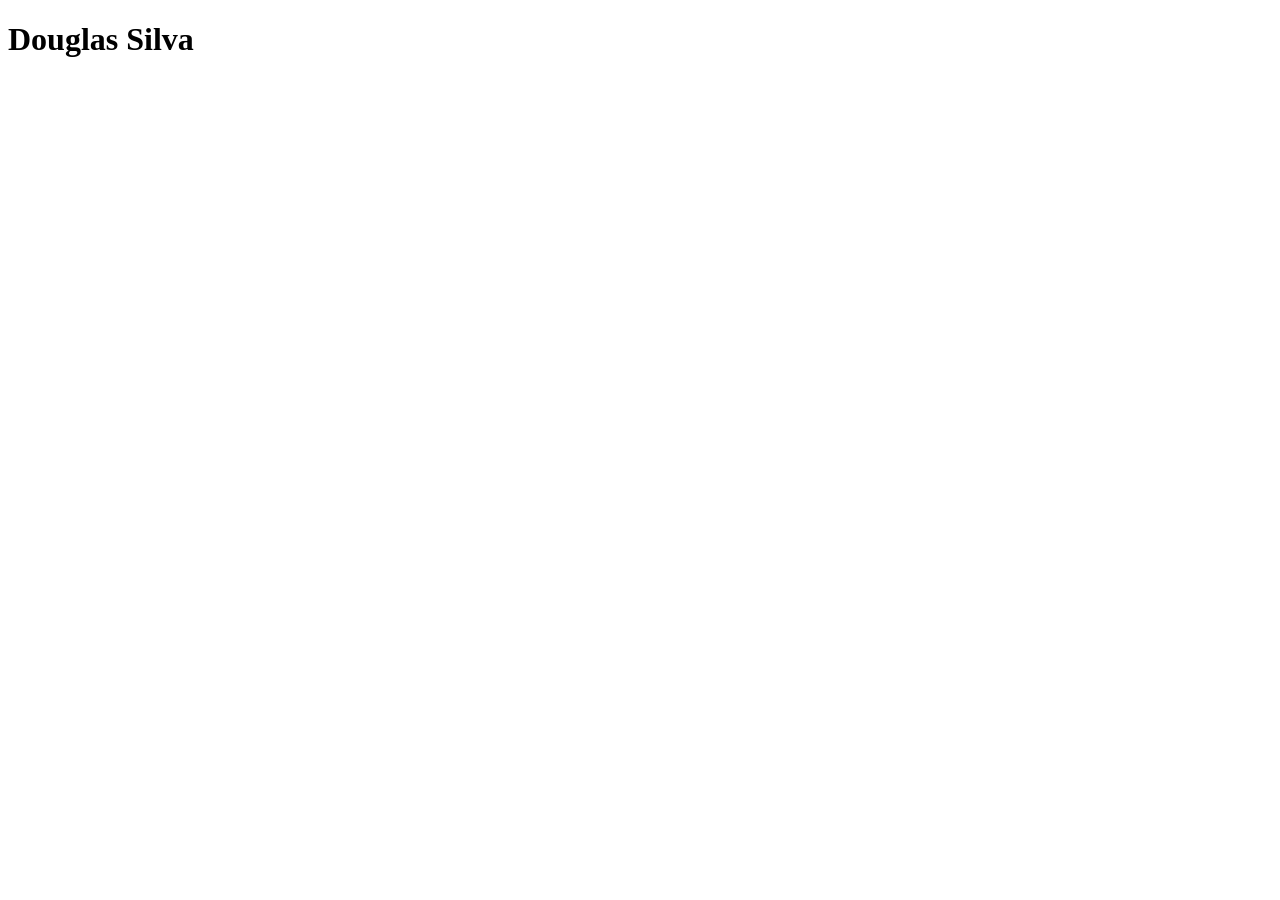
==== index.html @ 3517e58b "inicio do projeto index.html" ====
<!DOCTYPE html>
<html lang="en">

<head>
    <meta charset="UTF-8">
    <meta name="viewport" content="width=device-width, initial-scale=1.0">
    <title>Document</title>
</head>

<body>
    <h1>Douglas Silva</h1>
</body>

</html>
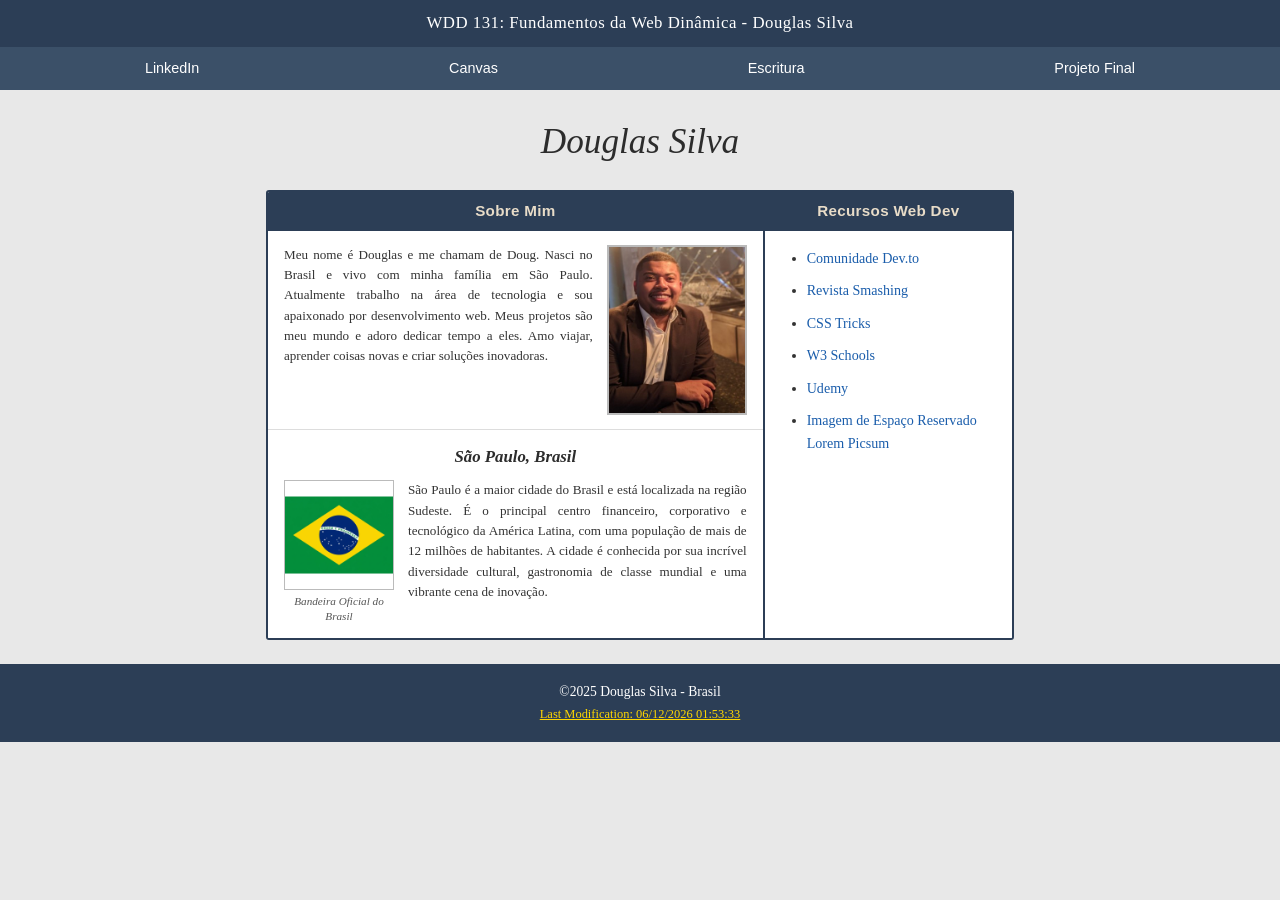
==== commit 05c57dfd: "inicial" ====
--- a/index.html
+++ b/index.html
@@ -1,14 +1,81 @@
 <!DOCTYPE html>
-<html lang="en">
+<html lang="pt-BR">
 
 <head>
     <meta charset="UTF-8">
     <meta name="viewport" content="width=device-width, initial-scale=1.0">
-    <title>Document</title>
+    <title>WDD 131 – Fundamentos da Web Dinâmica - Douglas Silva</title>
+    <meta name="description"
+        content="WDD 131 – Fundamentos da Web Dinâmica. Douglas Silva. Página inicial do curso de desenvolvimento web dinâmico com recursos, informações pessoais e atividades de aprendizagem.">
+    <meta name="author" content="Douglas Silva">
+    <link rel="stylesheet" href="estilos/base.css">
+    <script src="scripts/obterdatas.js" defer></script>
 </head>
 
 <body>
-    <h1>Douglas Silva</h1>
+    <header>
+        <h1>WDD 131: Fundamentos da Web Dinâmica - Douglas Silva</h1>
+        <nav>
+            <a href="https://www.linkedin.com/in/douglas-silva-19123020a/">LinkedIn</a>
+            <a href="https://byupw.instructure.com/">Canvas</a>
+            <a href="https://www.churchofjesuschrist.org/study/scriptures/bofm/1-ne/3?lang=por&id=p7#p7">Escritura</a>
+            <a href="#">Projeto Final</a>
+        </nav>
+    </header>
+
+    <main>
+        <h1>Douglas Silva</h1>
+
+        <div class="cards-container">
+            <!-- Card 1: Sobre Mim -->
+            <section class="card">
+                <h2>Sobre Mim</h2>
+                <div class="card-content about-me">
+                    <div class="about-text">
+                        <p>Meu nome é Douglas e me chamam de Doug. Nasci no Brasil e vivo com minha família em São
+                            Paulo. Atualmente trabalho na área de tecnologia e sou apaixonado por desenvolvimento web.
+                            Meus projetos são meu mundo e adoro dedicar tempo a eles. Amo viajar, aprender coisas novas
+                            e criar soluções inovadoras.</p>
+                    </div>
+                    <img src="imagens/perfil.jpg" alt="Foto de perfil de Douglas Silva" class="profile-img">
+                </div>
+                <div class="place-section">
+                    <h3>São Paulo, Brasil</h3>
+                    <div class="place-content">
+                        <div class="flag-wrapper">
+                            <img src="imagens/bandeira.png" alt="Bandeira do Brasil" class="flag-img">
+                            <p class="flag-caption">Bandeira Oficial do<br>Brasil</p>
+                        </div>
+                        <p>São Paulo é a maior cidade do Brasil e está localizada na região Sudeste. É o principal
+                            centro financeiro, corporativo e tecnológico da América Latina, com uma população de mais de
+                            12 milhões de habitantes. A cidade é conhecida por sua incrível diversidade cultural,
+                            gastronomia de classe mundial e uma vibrante cena de inovação.</p>
+                    </div>
+                </div>
+            </section>
+
+            <!-- Card 2: Recursos Web Dev -->
+            <section class="card">
+                <h2>Recursos Web Dev</h2>
+                <div class="card-content resources">
+                    <ul>
+                        <li><a href="https://dev.to/" target="_blank">Comunidade Dev.to</a></li>
+                        <li><a href="https://www.smashingmagazine.com/" target="_blank">Revista Smashing</a></li>
+                        <li><a href="https://css-tricks.com/" target="_blank">CSS Tricks</a></li>
+                        <li><a href="https://www.w3schools.com/" target="_blank">W3 Schools</a></li>
+                        <li><a href="https://www.udemy.com/" target="_blank">Udemy</a></li>
+                        <li><a href="https://picsum.photos/" target="_blank">Imagem de Espaço Reservado Lorem Picsum</a>
+                        </li>
+                    </ul>
+                </div>
+            </section>
+        </div>
+    </main>
+
+    <footer>
+        <p>©2025 Douglas Silva - Brasil</p>
+        <p id="lastModified"></p>
+    </footer>
 </body>
 
 </html>
--- a/estilos/base.css
+++ b/estilos/base.css
@@ -0,0 +1,228 @@
+/* ========================================
+   WDD 131 - Base CSS
+   Douglas Silva
+   ======================================== */
+
+/* Reset */
+* {
+    margin: 0;
+    padding: 0;
+    box-sizing: border-box;
+}
+
+body {
+    font-family: Georgia, 'Times New Roman', Times, serif;
+    background-color: #e8e8e8;
+    color: #333;
+    line-height: 1.6;
+    min-height: 100vh;
+}
+
+/* ======== HEADER ======== */
+header {
+    background-color: #2c3e56;
+    color: #fff;
+    text-align: center;
+}
+
+header h1 {
+    font-size: 1.05rem;
+    font-weight: normal;
+    padding: 10px 20px;
+    letter-spacing: 0.5px;
+    font-family: Georgia, serif;
+}
+
+/* ======== NAV ======== */
+nav {
+    display: flex;
+    justify-content: space-around;
+    align-items: center;
+    background-color: #3b5068;
+    padding: 6px 20px;
+}
+
+nav a {
+    color: #fff;
+    text-decoration: none;
+    font-size: 0.9rem;
+    font-family: Arial, Helvetica, sans-serif;
+    padding: 4px 12px;
+    transition: text-decoration 0.2s;
+}
+
+nav a:hover {
+    text-decoration: underline;
+}
+
+/* ======== MAIN ======== */
+main {
+    max-width: 780px;
+    margin: 24px auto;
+    padding: 0 16px;
+}
+
+main>h1 {
+    text-align: center;
+    font-size: 2.2rem;
+    color: #2c2c2c;
+    margin-bottom: 20px;
+    font-style: italic;
+    font-family: Georgia, 'Times New Roman', serif;
+    font-weight: normal;
+}
+
+/* ======== CARDS CONTAINER ======== */
+.cards-container {
+    display: flex;
+    border: 2px solid #2c3e56;
+    border-radius: 3px;
+    overflow: hidden;
+    background: #fff;
+}
+
+/* ======== CARD ======== */
+.card {
+    background: #fff;
+}
+
+.card:first-child {
+    flex: 2;
+    border-right: 2px solid #2c3e56;
+}
+
+.card:last-child {
+    flex: 1;
+}
+
+.card h2 {
+    background-color: #2c3e56;
+    color: #e8dcc8;
+    text-align: center;
+    padding: 7px 10px;
+    font-size: 0.95rem;
+    font-weight: bold;
+    font-family: Arial, Helvetica, sans-serif;
+    letter-spacing: 0.3px;
+}
+
+/* ======== CARD CONTENT ======== */
+.card-content {
+    padding: 14px 16px;
+}
+
+/* ======== ABOUT ME ======== */
+.about-me {
+    display: flex;
+    gap: 14px;
+    align-items: flex-start;
+}
+
+.about-text {
+    flex: 1;
+}
+
+.about-text p {
+    font-size: 0.82rem;
+    line-height: 1.55;
+    text-align: justify;
+}
+
+.profile-img {
+    width: 140px;
+    height: 170px;
+    object-fit: cover;
+    border: 2px solid #bbb;
+    flex-shrink: 0;
+}
+
+/* ======== PLACE SECTION ======== */
+.place-section {
+    padding: 14px 16px;
+    border-top: 1px solid #ddd;
+}
+
+.place-section h3 {
+    font-size: 1.05rem;
+    margin-bottom: 10px;
+    text-align: center;
+    font-style: italic;
+    font-weight: bold;
+    color: #2c2c2c;
+}
+
+.place-content {
+    display: flex;
+    gap: 14px;
+    align-items: flex-start;
+}
+
+.flag-wrapper {
+    flex-shrink: 0;
+    text-align: center;
+    max-width: 120px;
+}
+
+.flag-img {
+    width: 110px;
+    border: 1px solid #bbb;
+    display: block;
+}
+
+.flag-caption {
+    font-size: 0.7rem;
+    color: #555;
+    font-style: italic;
+    margin-top: 4px;
+    line-height: 1.3;
+}
+
+.place-content>p {
+    font-size: 0.82rem;
+    line-height: 1.55;
+    flex: 1;
+    text-align: justify;
+}
+
+/* ======== RESOURCES ======== */
+.resources {
+    padding: 16px 20px;
+}
+
+.resources ul {
+    list-style-type: disc;
+    padding-left: 22px;
+}
+
+.resources li {
+    margin-bottom: 10px;
+    font-size: 0.88rem;
+}
+
+.resources a {
+    color: #1a5dab;
+    text-decoration: none;
+}
+
+.resources a:hover {
+    text-decoration: underline;
+}
+
+/* ======== FOOTER ======== */
+footer {
+    text-align: center;
+    padding: 14px 20px;
+    background-color: #2c3e56;
+    color: #fff;
+    font-size: 0.85rem;
+}
+
+footer p {
+    margin: 3px 0;
+}
+
+#lastModified {
+    color: #ffd700;
+    font-size: 0.78rem;
+    text-decoration: underline;
+}
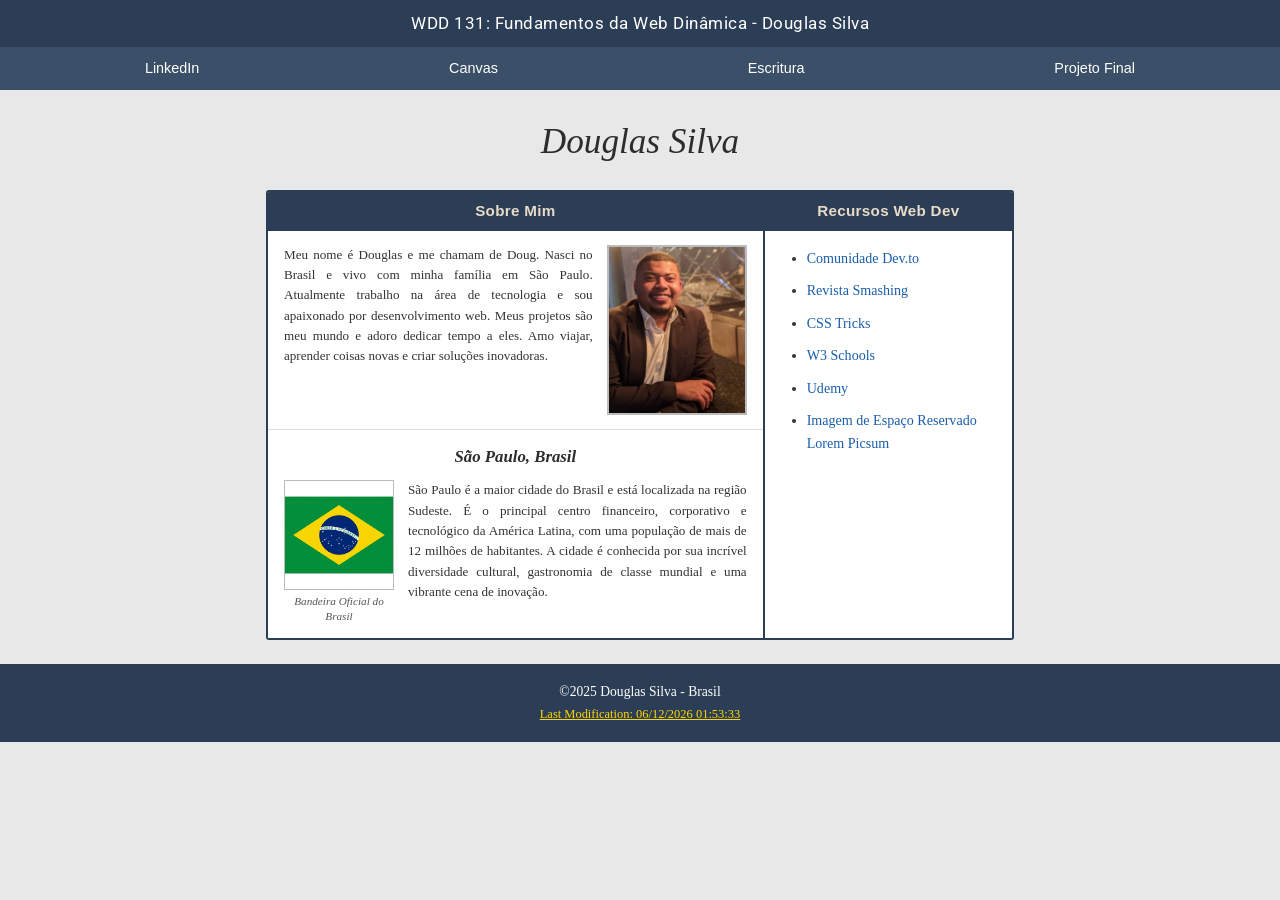
==== commit b3bc59b3: "alterado" ====
--- a/index.html
+++ b/index.html
@@ -5,16 +5,18 @@
     <meta charset="UTF-8">
     <meta name="viewport" content="width=device-width, initial-scale=1.0">
     <title>WDD 131 – Fundamentos da Web Dinâmica - Douglas Silva</title>
-    <meta name="description"
-        content="WDD 131 – Fundamentos da Web Dinâmica. Douglas Silva. Página inicial do curso de desenvolvimento web dinâmico com recursos, informações pessoais e atividades de aprendizagem.">
+    <meta name="description" content="WDD 131 – Fundamentos da Web Dinâmica. Douglas Silva. Curso de desenvolvimento web com recursos e informações pessoais.">
     <meta name="author" content="Douglas Silva">
+    <link rel="preconnect" href="https://fonts.googleapis.com">
+    <link rel="preconnect" href="https://fonts.gstatic.com" crossorigin>
+    <link href="https://fonts.googleapis.com/css2?family=Roboto:wght@400;700&display=swap" rel="stylesheet">
     <link rel="stylesheet" href="estilos/base.css">
     <script src="scripts/obterdatas.js" defer></script>
 </head>
 
 <body>
     <header>
-        <h1>WDD 131: Fundamentos da Web Dinâmica - Douglas Silva</h1>
+        <span id="course-title">WDD 131: Fundamentos da Web Dinâmica - Douglas Silva</span>
         <nav>
             <a href="https://www.linkedin.com/in/douglas-silva-19123020a/">LinkedIn</a>
             <a href="https://byupw.instructure.com/">Canvas</a>
@@ -73,7 +75,7 @@
     </main>
 
     <footer>
-        <p>©2025 Douglas Silva - Brasil</p>
+        <p><span>©2025 Douglas Silva - Brasil</span></p>
         <p id="lastModified"></p>
     </footer>
 </body>
--- a/estilos/base.css
+++ b/estilos/base.css
@@ -25,12 +25,13 @@
     text-align: center;
 }
 
-header h1 {
+#course-title {
+    display: block;
     font-size: 1.05rem;
     font-weight: normal;
     padding: 10px 20px;
     letter-spacing: 0.5px;
-    font-family: Georgia, serif;
+    font-family: 'Roboto', Georgia, serif;
 }
 
 /* ======== NAV ======== */
